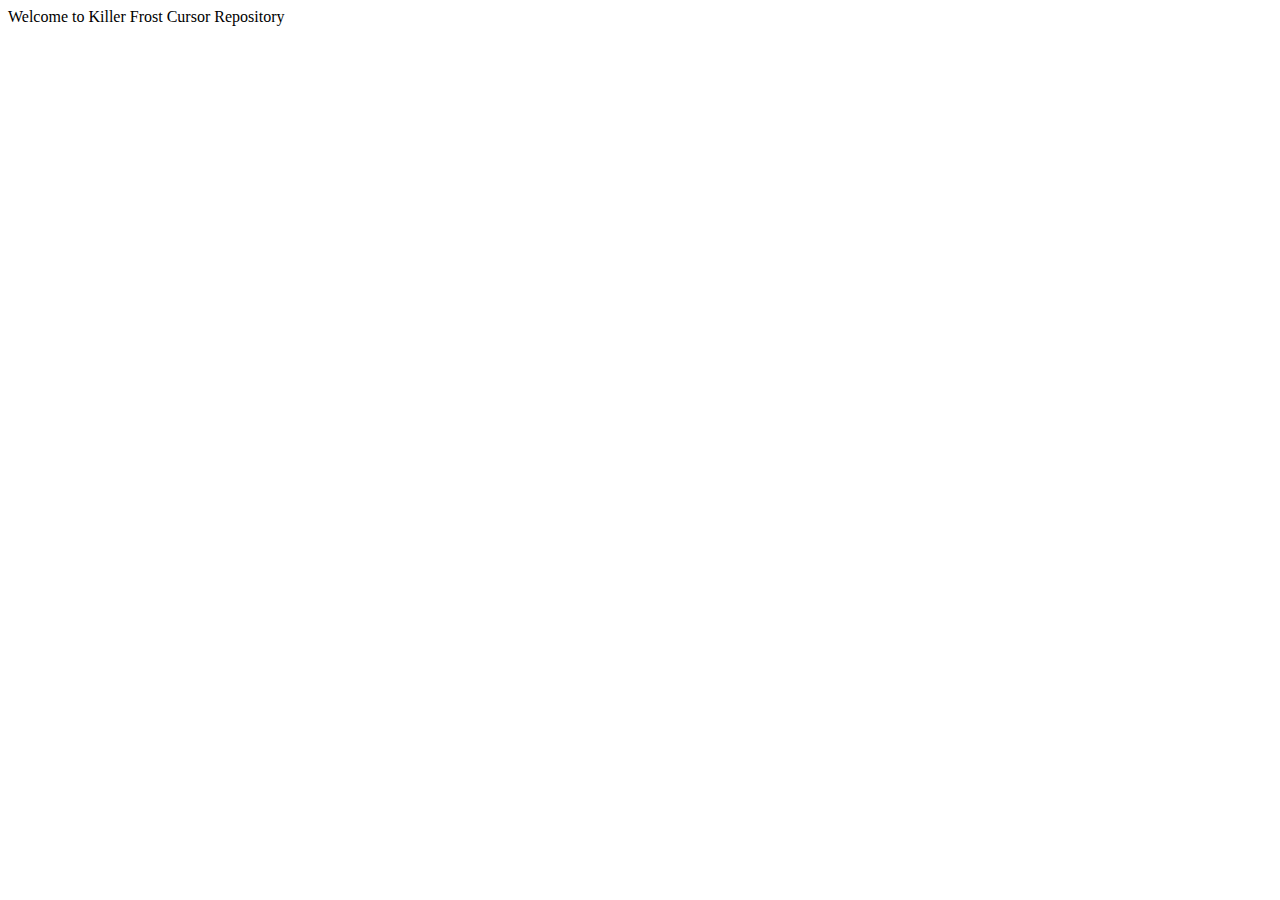
==== index.html @ c4cdedd3 "add welcome text" ====
<!DOCTYPE html>
<html lang="en">
<head>
    <meta charset="UTF-8">
    <meta http-equiv="X-UA-Compatible" content="IE=edge">
    <meta name="viewport" content="width=device-width, initial-scale=1.0">
    <title>Document</title>
</head>
<body>
    Welcome to Killer Frost Cursor Repository
</body>
</html>
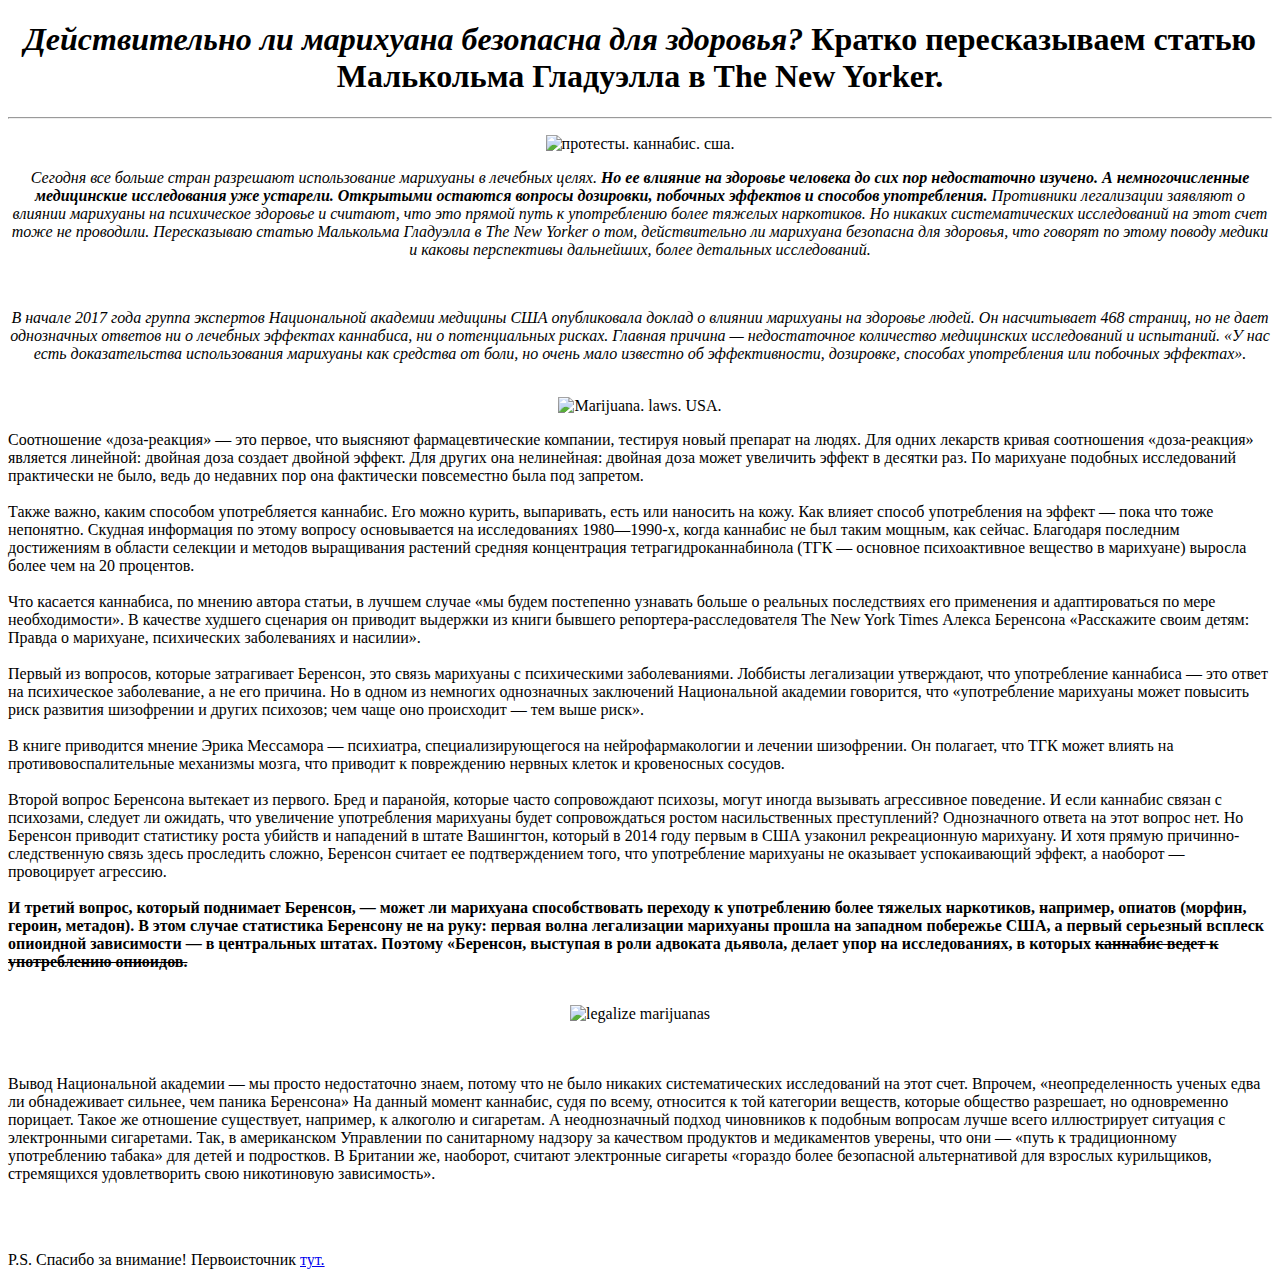
==== commit eb58f974: "HW2" ====
--- a/index.html
+++ b/index.html
@@ -1,12 +1,73 @@
-<!DOCTYPE html>
-<html lang="en">
-<head>
-    <meta charset="UTF-8">
-    <meta http-equiv="X-UA-Compatible" content="IE=edge">
-    <meta name="viewport" content="width=device-width, initial-scale=1.0">
-    <title>Document</title>
-</head>
-<body>
-    Welcome to Killer Frost Cursor Repository
-</body>
+<!DOCTYPE html>
+<html lang="en">
+<head>
+    <meta charset="UTF-8">
+    <meta http-equiv="X-UA-Compatible" content="IE=edge">
+    <meta name="viewport" content="width=device-width, initial-scale=1.0">
+    <title>Info.Inc.</title>
+    <style>
+        .fig {
+            text-align: center;
+        }
+
+    </style>
+</head>
+<body>
+    <header>
+   <H1 style="position: relative;text-align:center;"><i>Действительно ли марихуана безопасна для здоровья?</i> Кратко пересказываем статью Малькольма Гладуэлла в The New Yorker.</H1>
+    <hr>
+</header>
+    <main>
+        <div>
+            <p class="fig"><img src="https://d.newsweek.com/en/full/1401458/2020-candidates-legal-marijuana-legalization-weed.webp?w=737&f=a77bdee39e03c7facb9e6a6c2c605392" alt="протесты. каннабис. сша." width="700"></p>
+        </div>
+        <p style="font-style:oblique;position: relative;text-align:center;">Сегодня все больше стран разрешают использование марихуаны в лечебных целях. <b>Но ее влияние на здоровье человека до сих пор недостаточно изучено. А немногочисленные медицинские исследования уже устарели. Открытыми остаются вопросы дозировки, побочных эффектов и способов употребления.</b> Противники легализации заявляют о влиянии марихуаны на психическое здоровье и считают, что это прямой путь к употреблению более тяжелых наркотиков. Но никаких систематических исследований на этот счет тоже не проводили. Пересказываю статью Малькольма Гладуэлла в The New Yorker о том, действительно ли марихуана безопасна для здоровья, что говорят по этому поводу медики и каковы перспективы дальнейших, более детальных исследований.</p>
+        <br>
+        <p style="font-style:oblique;position: relative;text-align:center;">В начале 2017 года группа экспертов Национальной академии медицины США опубликовала доклад о влиянии марихуаны на здоровье людей. Он насчитывает 468 страниц, но не дает однозначных ответов ни о лечебных эффектах каннабиса, ни о потенциальных рисках. Главная причина — недостаточное количество медицинских исследований и испытаний. «У нас есть доказательства использования марихуаны как средства от боли, но очень мало известно об эффективности, дозировке, способах употребления или побочных эффектах».
+            <br><br>
+        <div>
+            <p class="fig"><img src="https://images.fatherly.com/wp-content/uploads/2020/11/marijuana-laws-states.jpg?q=65&enable=upscale&w=800" alt="Marijuana. laws. USA." width="800"></p>
+        </div>
+
+            Соотношение «доза-реакция» — это первое, что выясняют фармацевтические компании, тестируя новый препарат на людях. Для одних лекарств кривая соотношения «доза-реакция» является линейной: двойная доза создает двойной эффект. Для других она нелинейная: двойная доза может увеличить эффект в десятки раз. По марихуане подобных исследований практически не было, ведь до недавних пор она фактически повсеместно была под запретом.
+            <br><br>
+            
+            Также важно, каким способом употребляется каннабис. Его можно курить, выпаривать, есть или наносить на кожу. Как влияет способ употребления на эффект — пока что тоже непонятно. Скудная информация по этому вопросу основывается на исследованиях 1980—1990-х, когда каннабис не был таким мощным, как сейчас. Благодаря последним достижениям в области селекции и методов выращивания растений средняя концентрация тетрагидроканнабинола (TГК — основное психоактивное вещество в марихуане) выросла более чем на 20 процентов.
+            <br><br>
+
+            
+            Что касается каннабиса, по мнению автора статьи, в лучшем случае «мы будем постепенно узнавать больше о реальных последствиях его применения и адаптироваться по мере необходимости». В качестве худшего сценария он приводит выдержки из книги бывшего репортера-расследователя The New York Times Алекса Беренсона «Расскажите своим детям: Правда о марихуане, психических заболеваниях и насилии».
+            <br><br>
+            
+            Первый из вопросов, которые затрагивает Беренсон, это связь марихуаны с психическими заболеваниями. Лоббисты легализации утверждают, что употребление каннабиса — это ответ на психическое заболевание, а не его причина. Но в одном из немногих однозначных заключений Национальной академии говорится, что «употребление марихуаны может повысить риск развития шизофрении и других психозов; чем чаще оно происходит — тем выше риск».
+            <br><br>
+            
+            В книге приводится мнение Эрика Мессамора — психиатра, специализирующегося на нейрофармакологии и лечении шизофрении. Он полагает, что ТГК может влиять на противовоспалительные механизмы мозга, что приводит к повреждению нервных клеток и кровеносных сосудов.
+            <br><br>
+            
+            Второй вопрос Беренсона вытекает из первого. Бред и паранойя, которые часто сопровождают психозы, могут иногда вызывать агрессивное поведение. И если каннабис связан с психозами, следует ли ожидать, что увеличение употребления марихуаны будет сопровождаться ростом насильственных преступлений? Однозначного ответа на этот вопрос нет. Но Беренсон приводит статистику роста убийств и нападений в штате Вашингтон, который в 2014 году первым в США узаконил рекреационную марихуану. И хотя прямую причинно-следственную связь здесь проследить сложно, Беренсон считает ее подтверждением того, что употребление марихуаны не оказывает успокаивающий эффект, а наоборот — провоцирует агрессию.
+            <br><br>
+            
+            <b>И третий вопрос, который поднимает Беренсон, — может ли марихуана способствовать переходу к употреблению более тяжелых наркотиков, например, опиатов (морфин, героин, метадон). В этом случае статистика Беренсону не на руку: первая волна легализации марихуаны прошла на западном побережье США, а первый серьезный всплеск опиоидной зависимости — в центральных штатах. Поэтому «Беренсон, выступая в роли адвоката дьявола, делает упор на исследованиях, в которых <s>каннабис ведет к употреблению опиоидов.</s></b>
+            <br><br>
+        <div>
+            <p class="fig"><img src="https://thumbor.forbes.com/thumbor/960x0/https%3A%2F%2Fspecials-images.forbesimg.com%2Fimageserve%2F60b45cb5f810604045564f27%2FDC-Marijuana-Justice%2F960x0.jpg%3Ffit%3Dscale" alt="legalize marijuanas" width="1000"></p>
+        </div>
+        <br><br>
+            
+            Вывод Национальной академии — мы просто недостаточно знаем, потому что не было никаких систематических исследований на этот счет. Впрочем, «неопределенность ученых едва ли обнадеживает сильнее, чем паника Беренсона»
+            
+            
+            На данный момент каннабис, судя по всему, относится к той категории веществ, которые общество разрешает, но одновременно порицает. Такое же отношение существует, например, к алкоголю и сигаретам. А неоднозначный подход чиновников к подобным вопросам лучше всего иллюстрирует ситуация с электронными сигаретами. Так, в американском Управлении по санитарному надзору за качеством продуктов и медикаментов уверены, что они — «путь к традиционному употреблению табака» для детей и подростков. В Британии же, наоборот, считают электронные сигареты «гораздо более безопасной альтернативой для взрослых курильщиков, стремящихся удовлетворить свою никотиновую зависимость».</p>
+            <BR></BR>
+            <p>P.S. Спасибо за внимание! Первоисточник
+                
+            <a href="https://babel.ua/ru/texts/24179-deystvitelno-li-marihuana-bezopasna-dlya-zdorovya">
+              тут.</p>
+        </a>
+
+
+
+    </main>
+</body>
 </html>